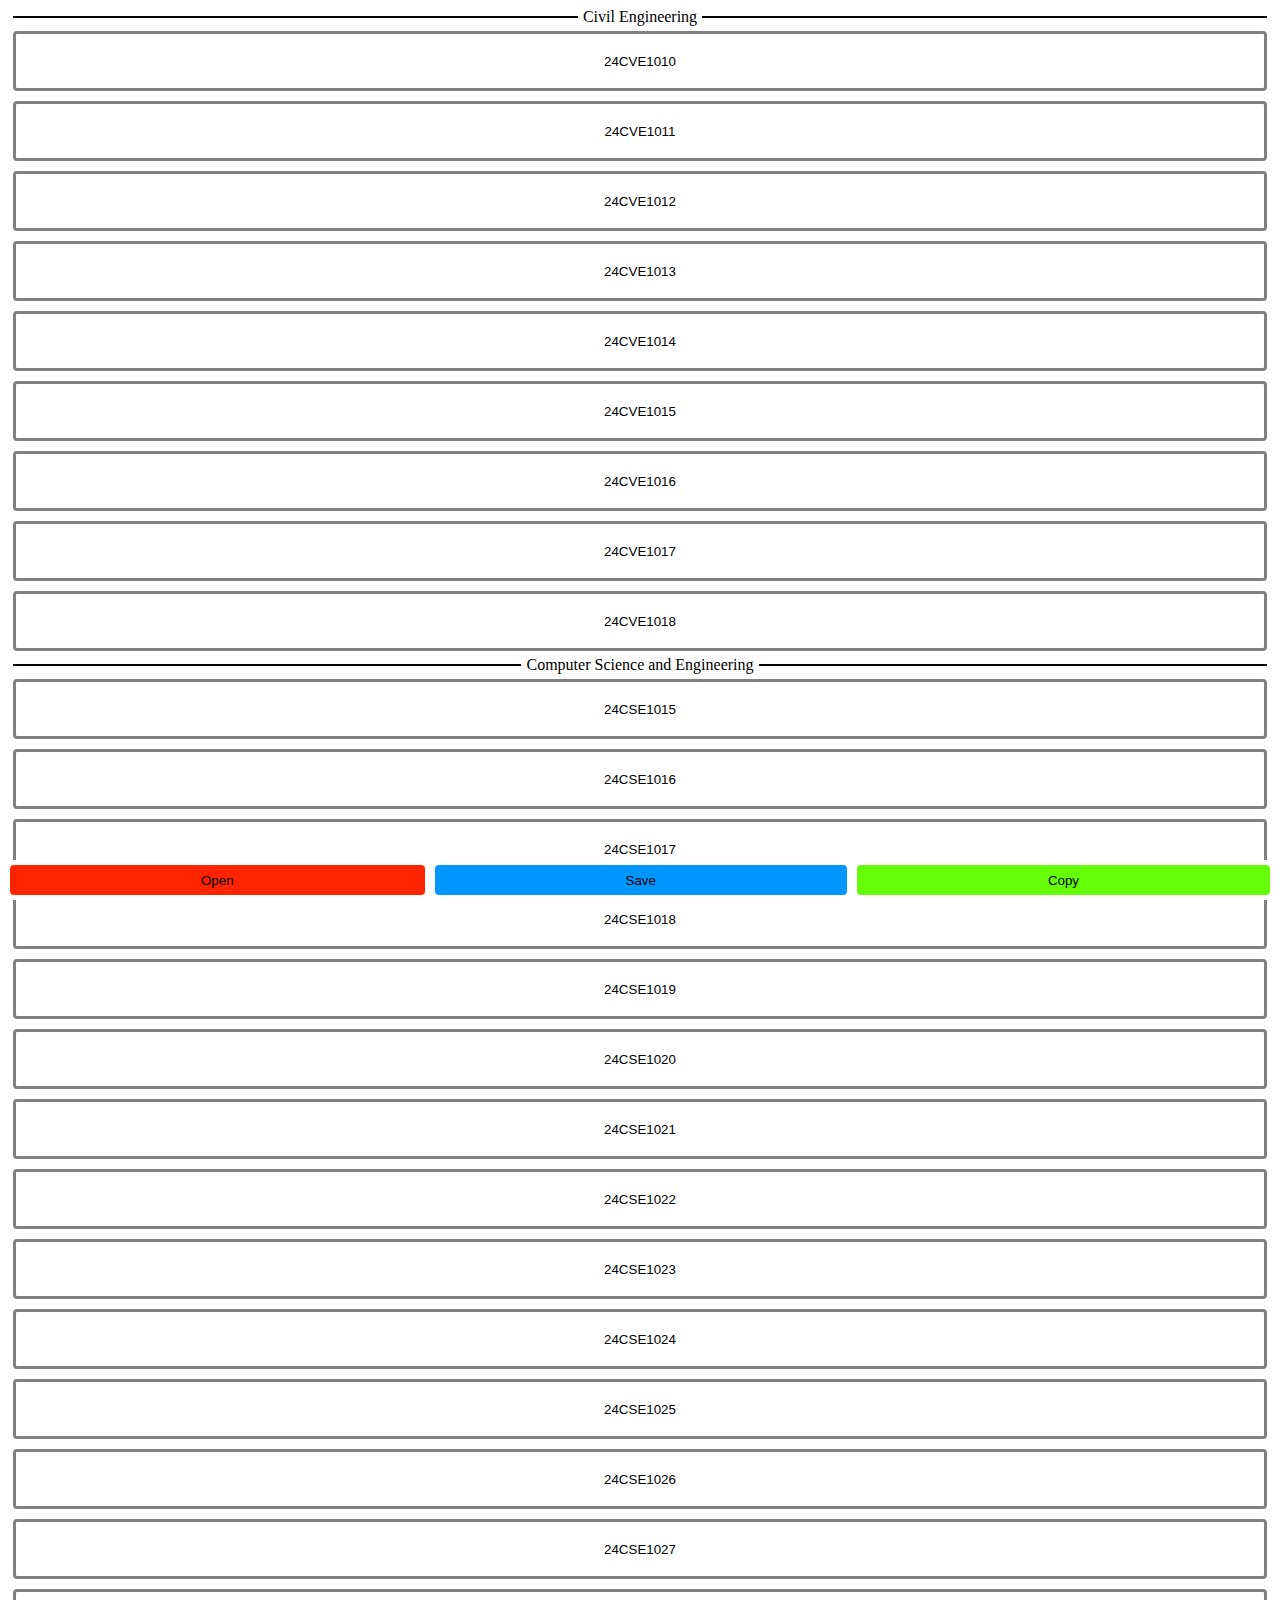
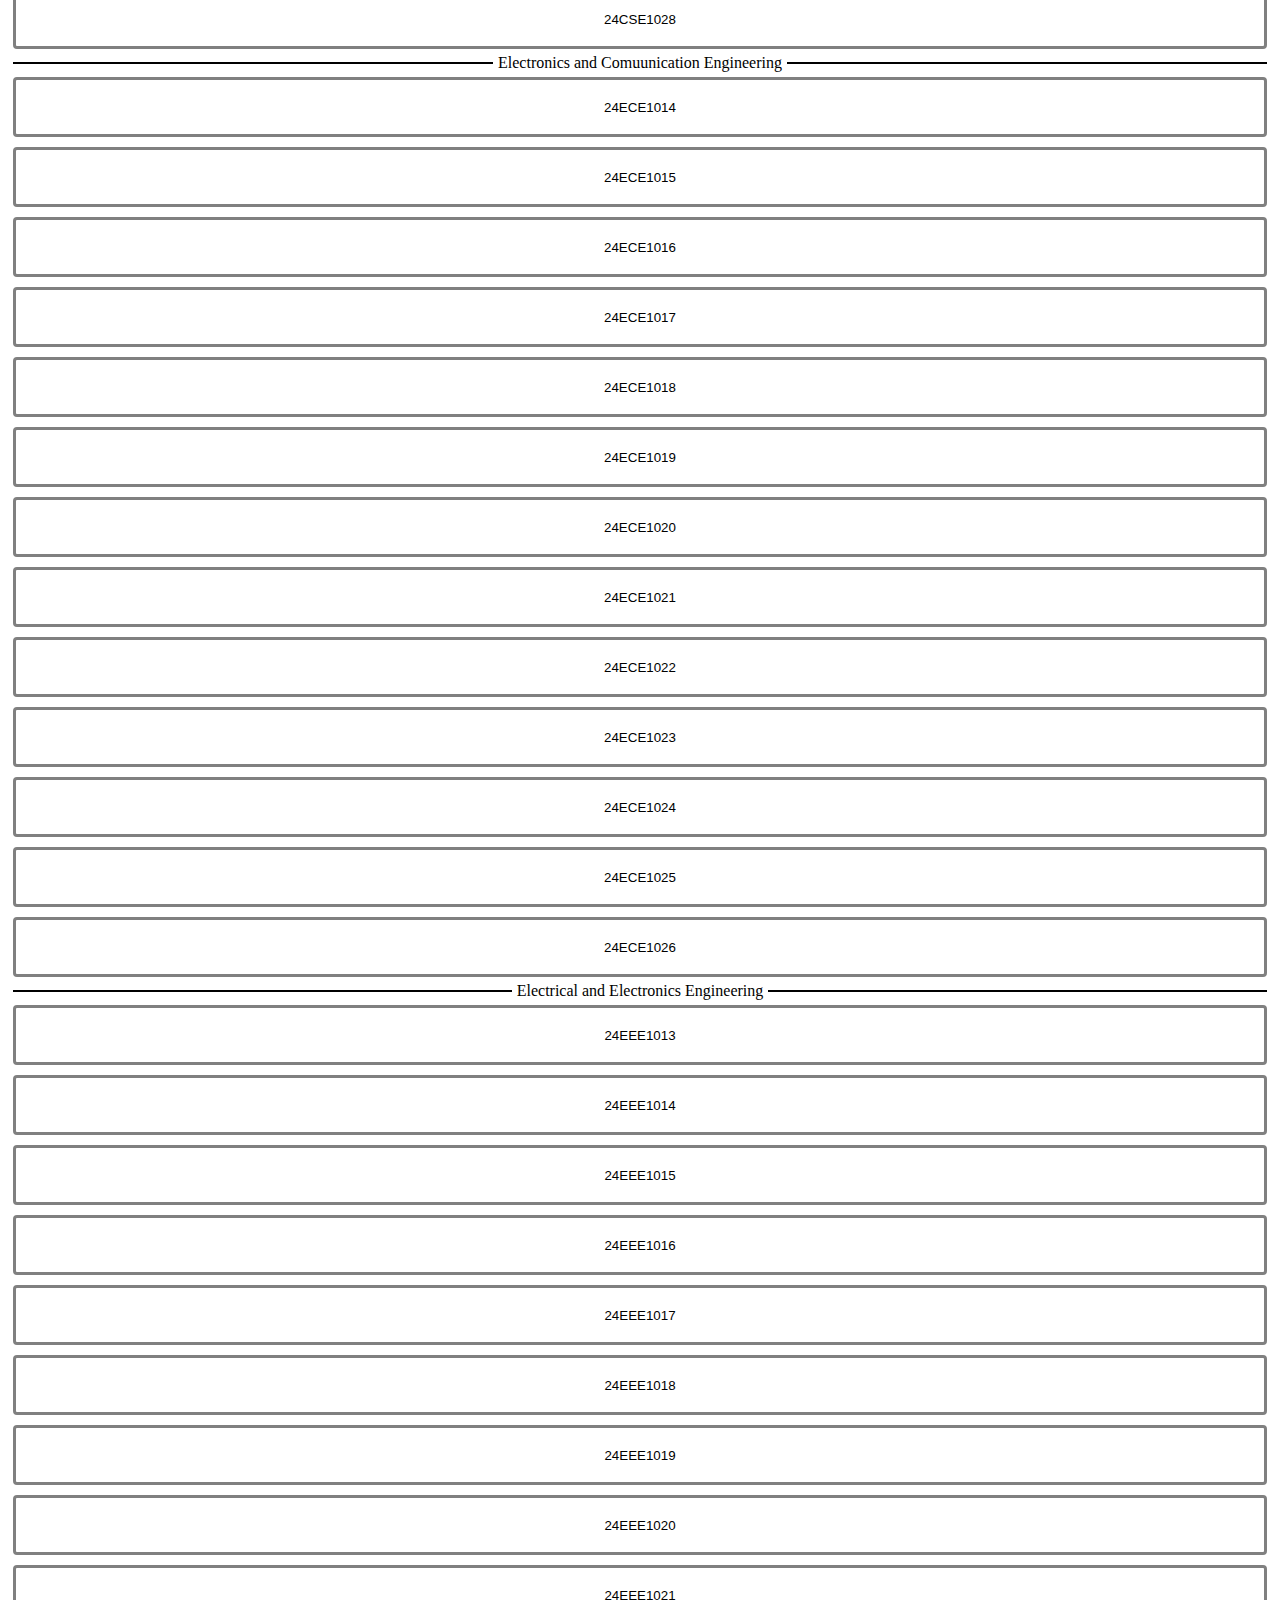
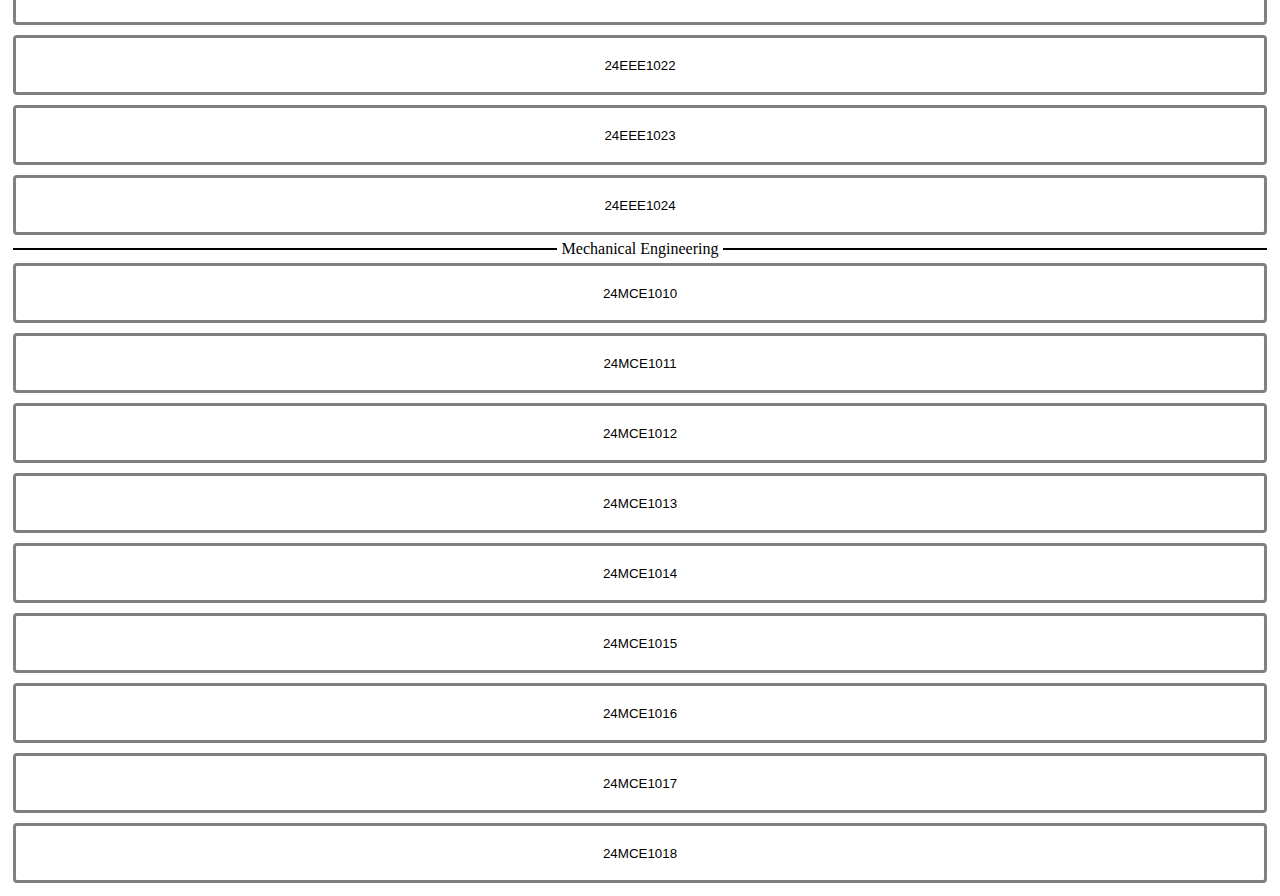
==== src/index.html @ a504d35a "Created copy method" ====
<html>
  <head><title>Attender</title></head>
  <style>
    .separator {
      display: flex;
      align-items: center;
      text-align: center;
    }
    .separator::before, .separator::after {
      content: '';
      flex: 1;
      margin: 5px;
      border-bottom: 2px solid #000;
    }
    #actions {
      background: white;
      display: flex;
      flex-direction: row;
      position: fixed;
      bottom: 0;
      right: 0;
      left: 0;
      padding: 5px;
      min-height: 30px;
    }
    #storer {
      display: flex;
      flex-direction: column;
    }
    .selected {
      background: pink;
      min-height: 60px;
      min-width: 200px;
      border: 3px solid red;
      margin: 5px;
    }
    .notSelected {
      background: white;
      min-height: 60px;
      min-width: 200px;
      border: 3px solid grey;
      margin: 5px;
    }
    button {
      border-radius: 4px;
      outline: none;
      box-shadow: none;
      border: none;
      flex-grow: 1;
      margin-left: 5px;
      margin-right: 5px;
    }
    #open {
      background: #FF2400;
    }
    #save {
      background: #0096FF;
    }
    #copy {
      background: #65FE08;
    }
  </style>
  <body>
    <div id="storer">
    </div>
    <div id="actions">
      <button id="Open" onclick="open()">Open</button>
      <button id="Save" onclick="save()">Save</button>
      <button id="copy" onclick="copy()">Copy</button>
    </div>
    <script>
      let absentees = []
      function buttonCall(num) {
        let button = document.getElementById(num)
        if (button.className=="notSelected") {
          button.className = "selected"
          absentees.push(button.innerHTML)
        } else {
          button.className = "notSelected"
          absentees.forEach((item, index) => {
            if (item === button.innerHTML) {
              absentees.splice(index, 1);
            }
          })
        }
      }
      function open() {}
      function save() {

      }
      function copy() {
        let date = new Date()
        let text = `Absentees on ${date.getDate()}/${date.getMonth()+1}/${date.getFullYear()}`
        absentees.sort();
        for (var i=0; i<absentees.length; i++) {
          text += "\n"+absentees[i]
        }
        console.log(text)
      }
      const storer = document.getElementById("storer")
      let expa = ["Civil Engineering", "Computer Science and Engineering", "Electronics and Comuunication Engineering", "Electrical and Electronics Engineering", "Mechanical Engineering"]
      let deps = ["24CVE10", "24CSE10", "24ECE10", "24EEE10", "24MCE10"]
      let roll = [[10, 18], [15, 28], [14, 26], [13, 24], [10, 18]]
      var dyn = ""
      var val = ""
      for (var i=0; i<deps.length; i++) {
        dyn += `<div class="separator">${expa[i]}</div>`
        for (var j=roll[i][0]; j<=roll[i][1]; j++) {
          val = deps[i]+j.toString();
          dyn += `<button class="notSelected" id="${val}" onclick="buttonCall('${val}')">${val}</button>\n`
        }
      }
      storer.innerHTML = dyn
    </script>
  </body>
</html>
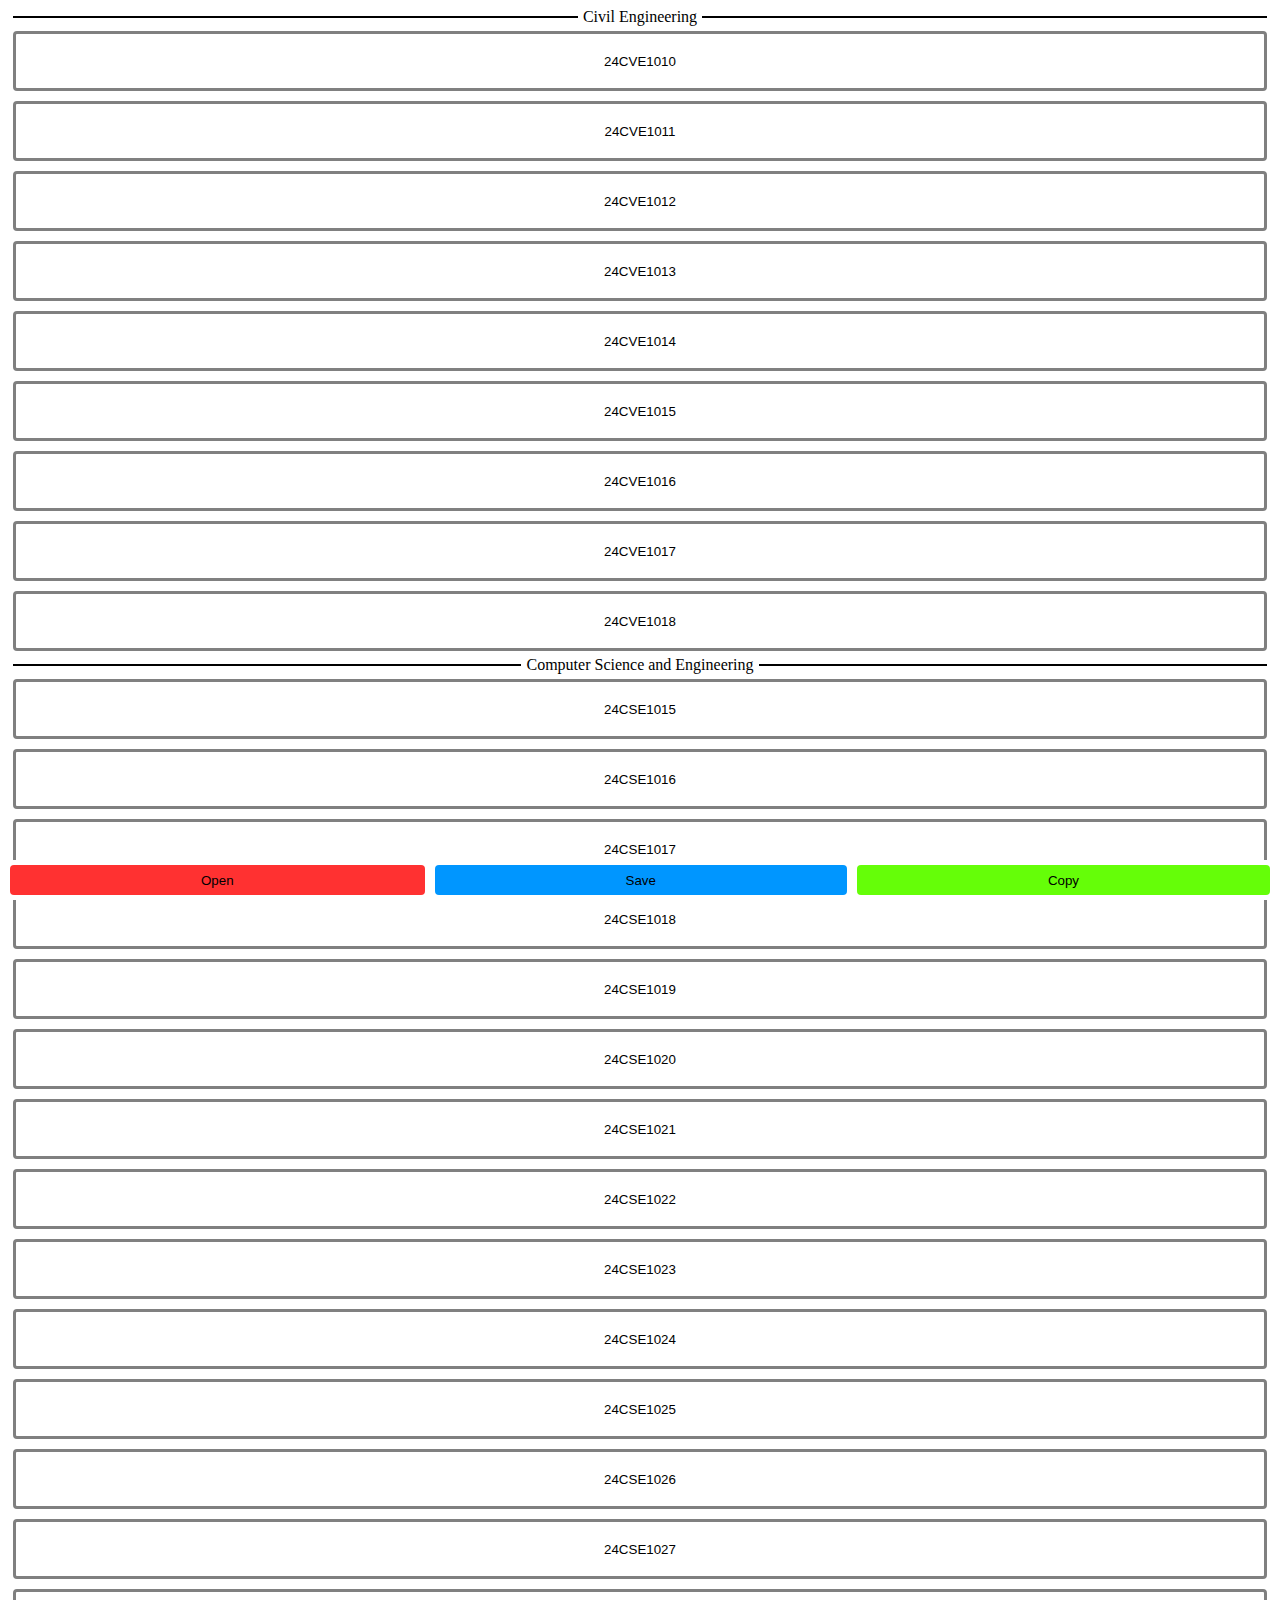
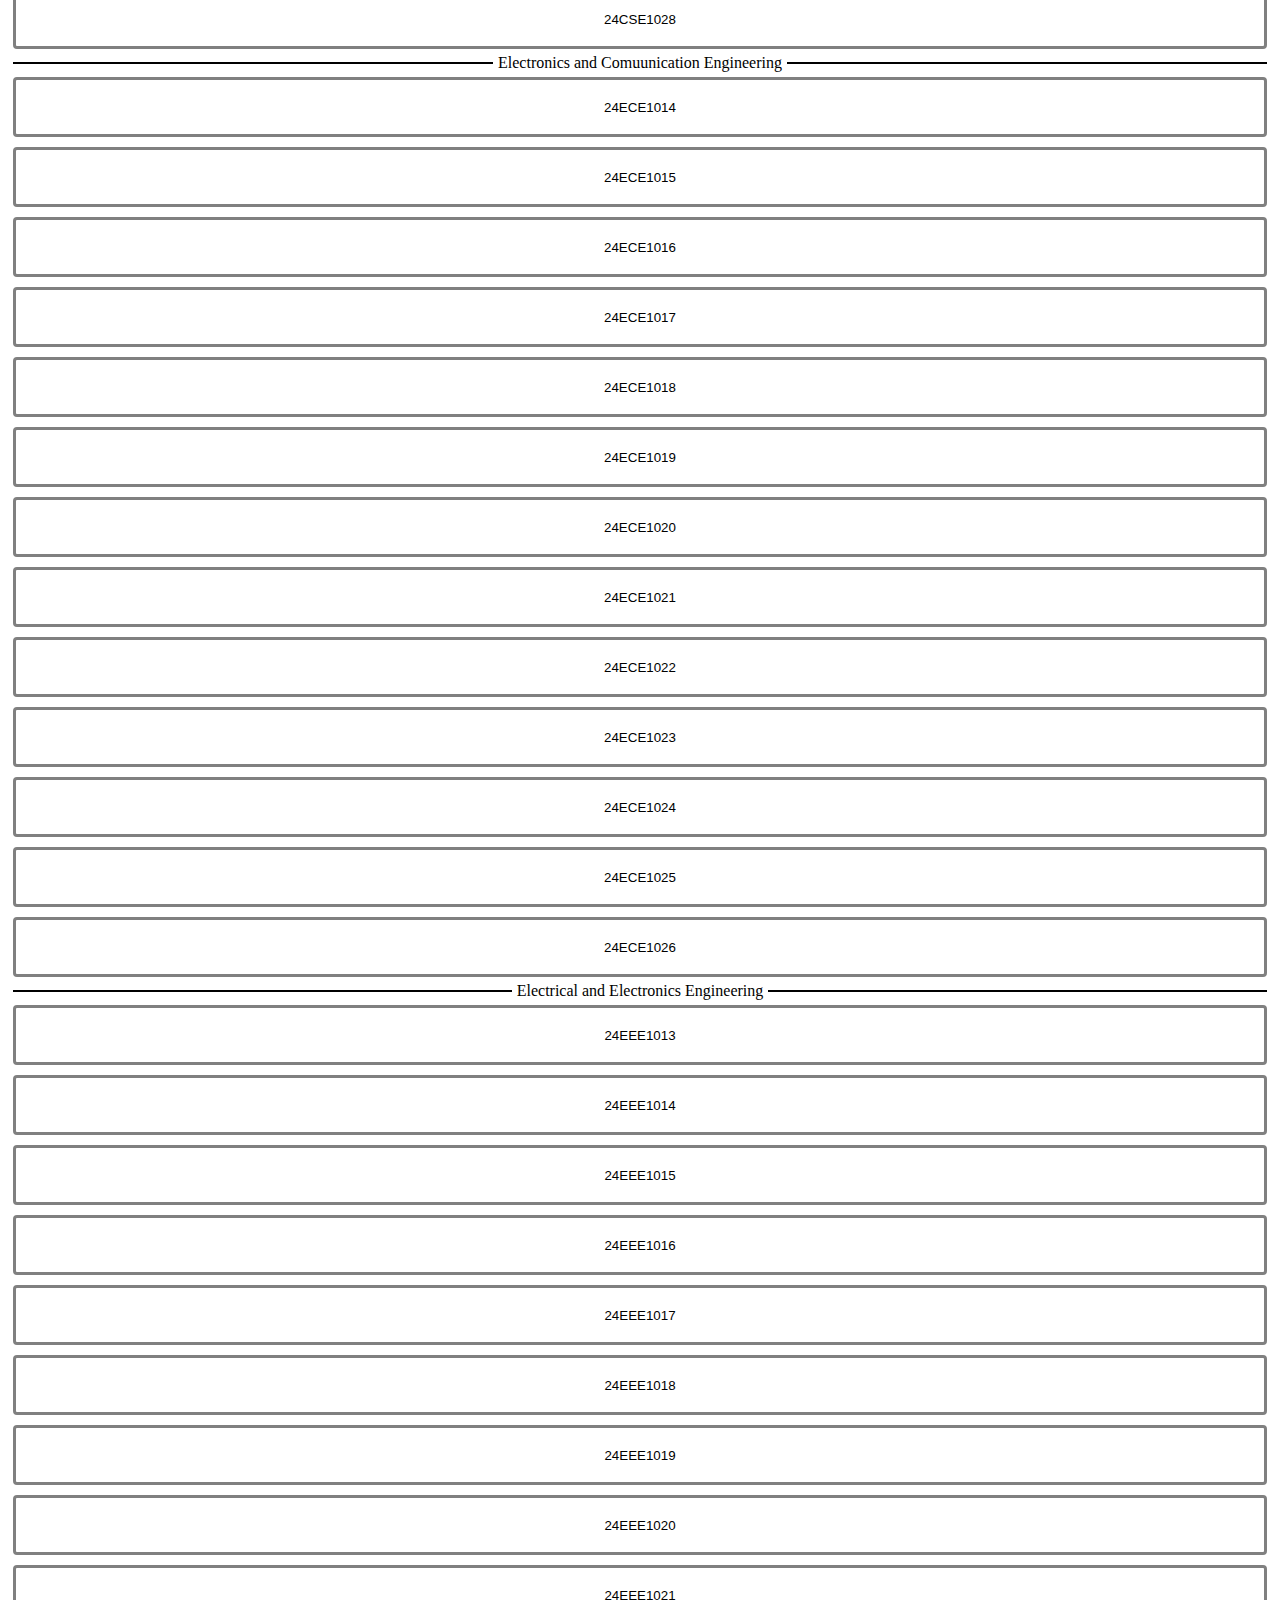
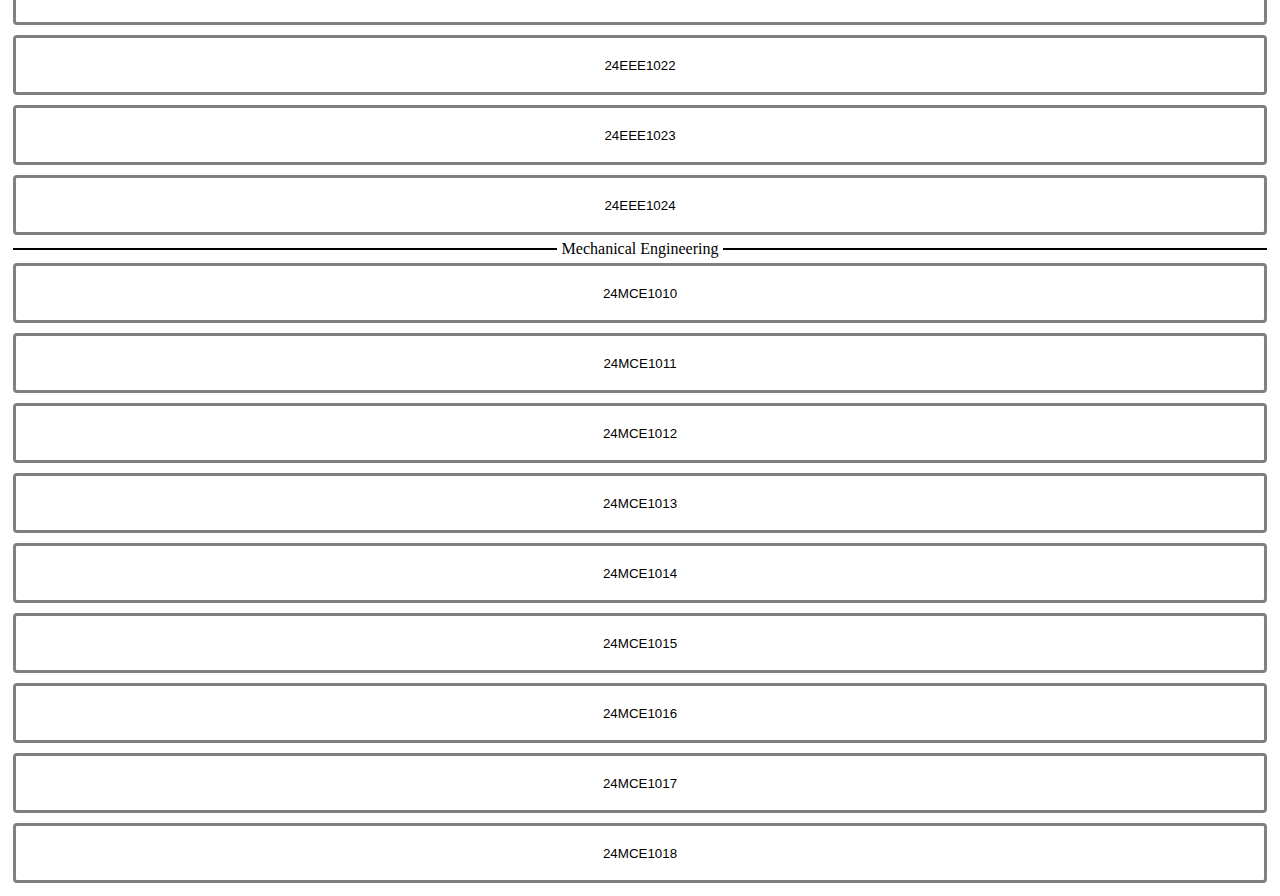
==== commit ac7b7c68: "Open feature" ====
--- a/src/index.html
+++ b/src/index.html
@@ -1,6 +1,28 @@
 <html>
   <head><title>Attender</title></head>
   <style>
+    .openShow {
+      background: #5D6166;
+      border-radius: 4px;
+      margin: 5px;
+      padding: 5px;
+    }
+    .openHead {
+      display: grid;
+      height: 40px;
+      text-align: center;
+    }
+    #openTitle {
+      margin: 0px;
+    }
+    #openCopy {
+      background: #028A0F;
+      width: 50px;
+      text-align: center;
+    }
+    #openBody {
+      margin-left: 10px;
+    }
     .separator {
       display: flex;
       align-items: center;
@@ -30,14 +52,12 @@
     .selected {
       background: pink;
       min-height: 60px;
-      min-width: 200px;
       border: 3px solid red;
       margin: 5px;
     }
     .notSelected {
       background: white;
       min-height: 60px;
-      min-width: 200px;
       border: 3px solid grey;
       margin: 5px;
     }
@@ -51,7 +71,7 @@
       margin-right: 5px;
     }
     #open {
-      background: #FF2400;
+      background: #FF3131;
     }
     #save {
       background: #0096FF;
@@ -61,14 +81,23 @@
     }
   </style>
   <body>
-    <div id="storer">
-    </div>
+    <div id="storer"></div>
+    <div id="openDiv"></div>
     <div id="actions">
-      <button id="Open" onclick="open()">Open</button>
+      <button id="Open" onclick="openLog()">Open</button>
       <button id="Save" onclick="save()">Save</button>
       <button id="copy" onclick="copy()">Copy</button>
     </div>
     <script>
+      let store = {"dates": []}
+      function initiate() {
+        if (localStorage.getItem("absentees")===null) {
+          localStorage.setItem("absentees", JSON.stringify(store))
+        } else {
+          store = JSON.parse(localStorage.getItem("absentees"))
+        }
+      }
+
       let absentees = []
       function buttonCall(num) {
         let button = document.getElementById(num)
@@ -84,33 +113,71 @@
           })
         }
       }
-      function open() {}
-      function save() {
-
-      }
-      function copy() {
+      function makeText() {
         let date = new Date()
         let text = `Absentees on ${date.getDate()}/${date.getMonth()+1}/${date.getFullYear()}`
-        absentees.sort();
+        absentees.sort()
         for (var i=0; i<absentees.length; i++) {
           text += "\n"+absentees[i]
         }
-        console.log(text)
+        return text
+      }
+      function openCopy(i) {
+        navigator.clipboard.writeText(store.dates[i][1])
+      }
+      function openLog() {
+        let open = document.getElementById("Open")
+        let openDiv = document.getElementById("openDiv")
+        let text = ""
+        if (open.innerHTML==="Open") {
+          for (var i=0; i<store.dates.length; i++) {
+            text += `<div class="openShow"><div class="openHead"><p id="openTitle">${store.dates[i][0]}</p><button id="openCopy" onclick="openCopy(${i})">Copy</button></div><hr/><div id="openBody"><span style="white-space: pre-line">${store.dates[i][1]}</span></div></div>`
+          }
+          open.innerHTML = "Close"
+          storer.innerHTML = ""
+          openDiv.innerHTML = text
+        } else {
+          open.innerHTML = "Open"
+          openDiv.innerHTML = ""
+          setup()
+        }
+      }
+      function save() {
+        if (absentees.length!=0) {
+          let date = new Date()
+          let text = makeText()
+          let obj = [`${date.getDate()}/${date.getMonth()+1}/${date.getFullYear()}@${date.getHours()}:${date.getMinutes()}:${date.getSeconds()}`, text]
+          store.dates.push(obj)
+          localStorage.setItem("absentees", JSON.stringify(store))
+          document.getElementById("Save").innerHTML = "Saved!"
+        }
+      }
+      function copy() {
+        if (absentees.length!=0) {
+          let text = makeText()
+          navigator.clipboard.writeText(text);
+          document.getElementById("copy").innerHTML = "Copied!"
+          save()
+        }
       }
       const storer = document.getElementById("storer")
       let expa = ["Civil Engineering", "Computer Science and Engineering", "Electronics and Comuunication Engineering", "Electrical and Electronics Engineering", "Mechanical Engineering"]
       let deps = ["24CVE10", "24CSE10", "24ECE10", "24EEE10", "24MCE10"]
       let roll = [[10, 18], [15, 28], [14, 26], [13, 24], [10, 18]]
-      var dyn = ""
-      var val = ""
-      for (var i=0; i<deps.length; i++) {
-        dyn += `<div class="separator">${expa[i]}</div>`
-        for (var j=roll[i][0]; j<=roll[i][1]; j++) {
-          val = deps[i]+j.toString();
-          dyn += `<button class="notSelected" id="${val}" onclick="buttonCall('${val}')">${val}</button>\n`
+      function setup() {
+        var dyn = ""
+        var val = ""
+        for (var i=0; i<deps.length; i++) {
+          dyn += `<div class="separator">${expa[i]}</div>`
+          for (var j=roll[i][0]; j<=roll[i][1]; j++) {
+            val = deps[i]+j.toString();
+            dyn += `<button class="notSelected" id="${val}" onclick="buttonCall('${val}')">${val}</button>\n`
+          }
         }
+        storer.innerHTML = dyn
       }
-      storer.innerHTML = dyn
+      initiate()
+      setup()
     </script>
   </body>
 </html>
